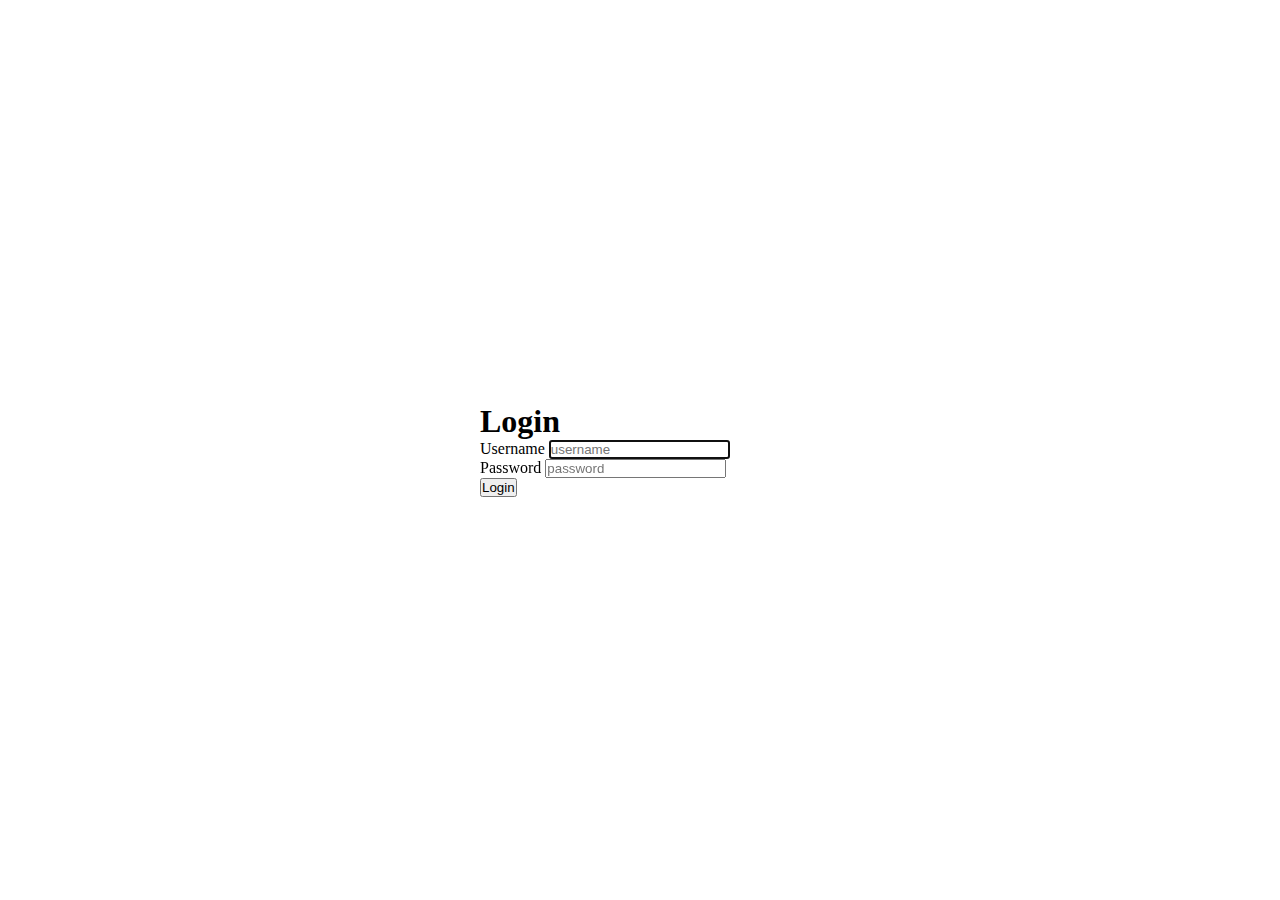
==== login.html @ d7cd1c6a "Initial Commit" ====
<!DOCTYPE html>
<html lang="en">
<head>
    <meta charset="UTF-8">
    <title>Login</title>
    <link href="https://cdn.jsdelivr.net/npm/bootstrap@5.3.0-alpha3/dist/css/bootstrap.min.css" rel="stylesheet" integrity="sha384-KK94CHFLLe+nY2dmCWGMq91rCGa5gtU4mk92HdvYe+M/SXH301p5ILy+dN9+nJOZ" crossorigin="anonymous">
    <link rel="stylesheet" href="css/login.css">
    <script src="https://code.jquery.com/jquery-3.6.4.min.js" integrity="sha256-oP6HI9z1XaZNBrJURtCoUT5SUnxFr8s3BzRl+cbzUq8=" crossorigin="anonymous"></script>
    <script src="js/login.js"></script>
</head>
<body>
    
    <!--<div class="container d-flex justify-content-center min-vh-100 align-items-center">-->
    <div class="login">
        <h1>Login</h1>
        
        <form id="loginForm">
            <div class="mb-3">
              <label class="form-label">Username</label>
              <input id="username" type="text" class="form-control" placeholder="username" autofocus="autofocus">
            </div>
            <div class="mb-3">
              <label class="form-label">Password</label>
              <input id="password" type="password" class="form-control"  placeholder="password">
            </div>
            <button id="loginButton" type="submit" class="btn btn-primary">Login</button>
          </form>
          <div id="message">

          </div>
    </div>
    
</body>
</html>

<!--
    <form id="login" title="" method="post">
                <div class="form-group row">
                    <label class="col-sm-1 col-form-label">Username : </label>
                    <div class="col-sm-2">
                        <input type="text" class="form-control" name="username" id="username" placeholder="username">
                    </div>
                </div>
                <div class="form-group row">
                    <label class="col-sm-1 col-form-label">Password : </label>
                    <div class="col-sm-2">
                        <input type="password" class="form-control" name="password" id="password" placeholder="password">
                    </div>
                </div>
                <button class="btn btn-lg btn-primary" id="loginButton">Login</button>
            </form>
-->
---- css/login.css ----
*{
    margin:0;
    padding: 0;
    box-sizing: border-box;
}

body{
    height: 100vh;
    display: flex;
    align-items: center;
    justify-content: center;
    background: #ffffff;
}

.login{
    width: 360px;
    height: min-content;
    padding: 20px;
    border-radius: 12px;
    background: #ffffff;
}
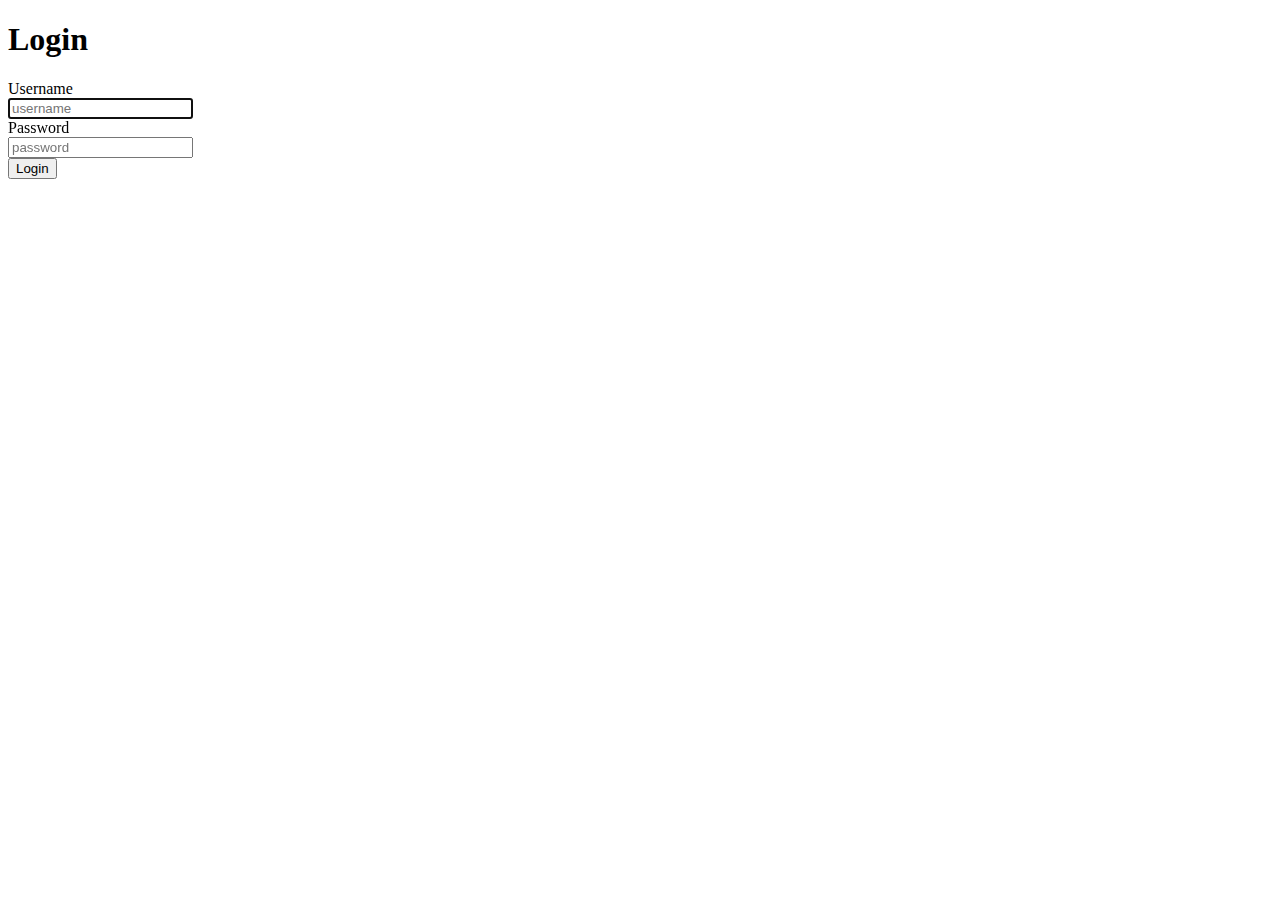
==== commit 448721c0: "Fixed alignment for login and profile" ====
--- a/login.html
+++ b/login.html
@@ -3,31 +3,55 @@
 <head>
     <meta charset="UTF-8">
     <title>Login</title>
-    <link href="https://cdn.jsdelivr.net/npm/bootstrap@5.3.0-alpha3/dist/css/bootstrap.min.css" rel="stylesheet" integrity="sha384-KK94CHFLLe+nY2dmCWGMq91rCGa5gtU4mk92HdvYe+M/SXH301p5ILy+dN9+nJOZ" crossorigin="anonymous">
-    <link rel="stylesheet" href="css/login.css">
+    <link rel="stylesheet" href="https://cdn.jsdelivr.net/npm/bootstrap@4.6.2/dist/css/bootstrap.min.css" integrity="sha384-xOolHFLEh07PJGoPkLv1IbcEPTNtaed2xpHsD9ESMhqIYd0nLMwNLD69Npy4HI+N" crossorigin="anonymous">
     <script src="https://code.jquery.com/jquery-3.6.4.min.js" integrity="sha256-oP6HI9z1XaZNBrJURtCoUT5SUnxFr8s3BzRl+cbzUq8=" crossorigin="anonymous"></script>
     <script src="js/login.js"></script>
 </head>
 <body>
     
     <!--<div class="container d-flex justify-content-center min-vh-100 align-items-center">-->
-    <div class="login">
-        <h1>Login</h1>
+        <header>
+            <div class="row py-3">
+                <div class="col-sm-3"></div>
+                <div class="col-sm-6 d-flex justify-content-center">
+                    <h1>Login</h1>
+                </div>
+                <div class="col-sm-3"></div>
+            </div>
+        </header>
         
-        <form id="loginForm">
-            <div class="mb-3">
-              <label class="form-label">Username</label>
-              <input id="username" type="text" class="form-control" placeholder="username" autofocus="autofocus">
+        
+        <div class="row">
+            <div class="col-sm-4"></div>
+            <div class="col-sm-4">
+                <form id="loginForm">
+                    <div class="form-group row">
+                      <label class="col-sm-2 label-form-label" for="username">Username</label>
+                      <div class="col-sm-10">
+                        <input id="username" type="text" class="form-control" placeholder="username" autofocus="autofocus">
+                        </div>
+                    </div>
+                    
+                    <div class="form-group row">
+                      <label class="col-sm-2 label-form-label" for="password">Password</label>
+                      <div class="col-sm-10">
+                        <input id="password" type="password" class="form-control"  placeholder="password">
+                      </div>
+                    </div>
+                    <div class="form-group row">
+                        <div class="col-sm-12">
+                            <button id="loginButton" type="submit" class="btn btn-primary float-right">Login</button>
+                        </div>
+                    </div>
+                  </form>
+                  <div class="form-group row">
+                    <div id="message" class="col-sm-12 alert" style="text-align: center">
+                        
+                    </div>
+                  </div>
             </div>
-            <div class="mb-3">
-              <label class="form-label">Password</label>
-              <input id="password" type="password" class="form-control"  placeholder="password">
-            </div>
-            <button id="loginButton" type="submit" class="btn btn-primary">Login</button>
-          </form>
-          <div id="message">
-
-          </div>
+            <div class="col-sm-4"></div>
+        </div>
     </div>
     
 </body>
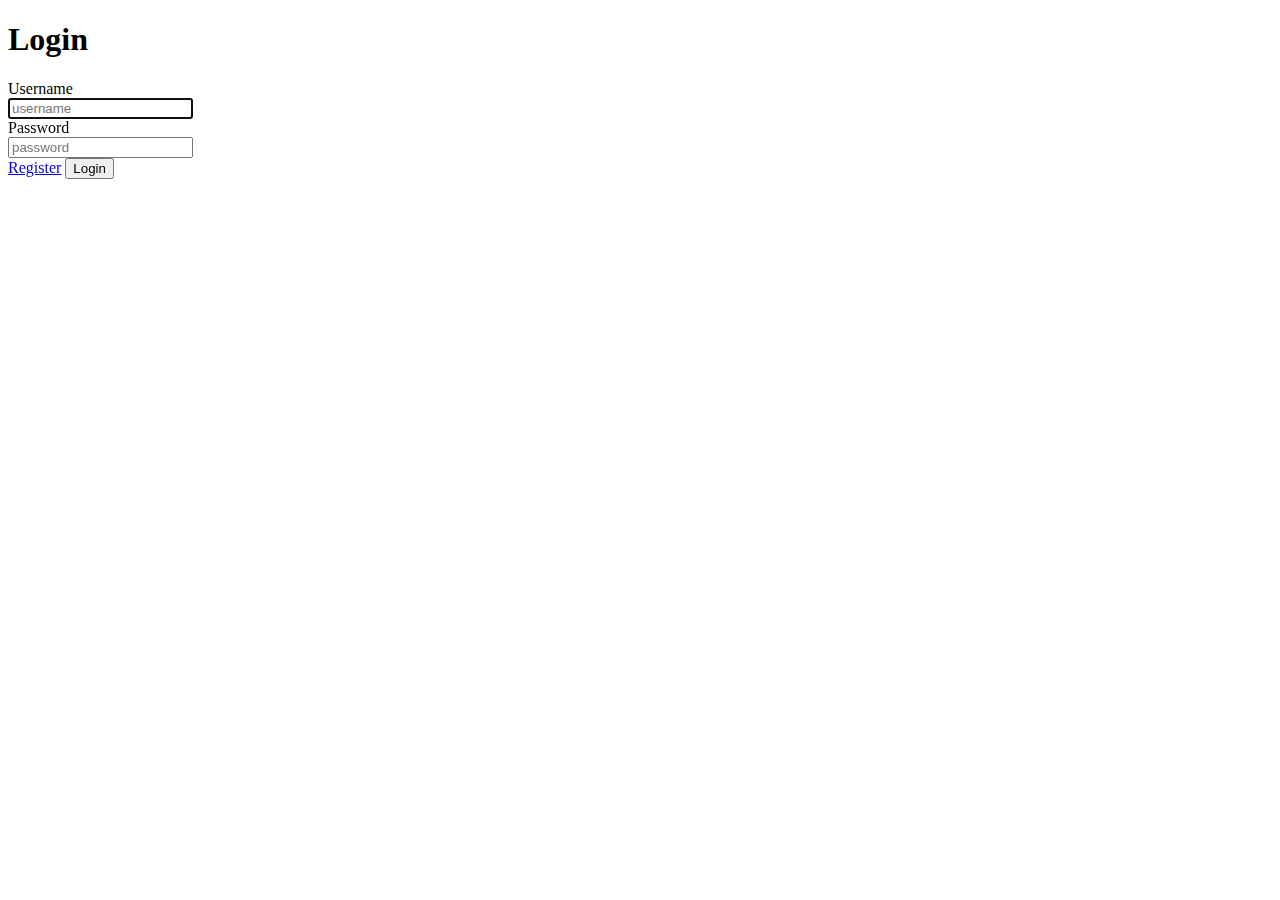
==== commit 6b788377: "register button added in login" ====
--- a/login.html
+++ b/login.html
@@ -8,8 +8,6 @@
     <script src="js/login.js"></script>
 </head>
 <body>
-    
-    <!--<div class="container d-flex justify-content-center min-vh-100 align-items-center">-->
         <header>
             <div class="row py-3">
                 <div class="col-sm-3"></div>
@@ -40,6 +38,7 @@
                     </div>
                     <div class="form-group row">
                         <div class="col-sm-12">
+                            <a class="btn btn-primary float-left" href="register.html">Register</a>
                             <button id="loginButton" type="submit" class="btn btn-primary float-right">Login</button>
                         </div>
                     </div>
@@ -52,25 +51,7 @@
             </div>
             <div class="col-sm-4"></div>
         </div>
-    </div>
+    
     
 </body>
-</html>
-
-<!--
-    <form id="login" title="" method="post">
-                <div class="form-group row">
-                    <label class="col-sm-1 col-form-label">Username : </label>
-                    <div class="col-sm-2">
-                        <input type="text" class="form-control" name="username" id="username" placeholder="username">
-                    </div>
-                </div>
-                <div class="form-group row">
-                    <label class="col-sm-1 col-form-label">Password : </label>
-                    <div class="col-sm-2">
-                        <input type="password" class="form-control" name="password" id="password" placeholder="password">
-                    </div>
-                </div>
-                <button class="btn btn-lg btn-primary" id="loginButton">Login</button>
-            </form>
--->+</html>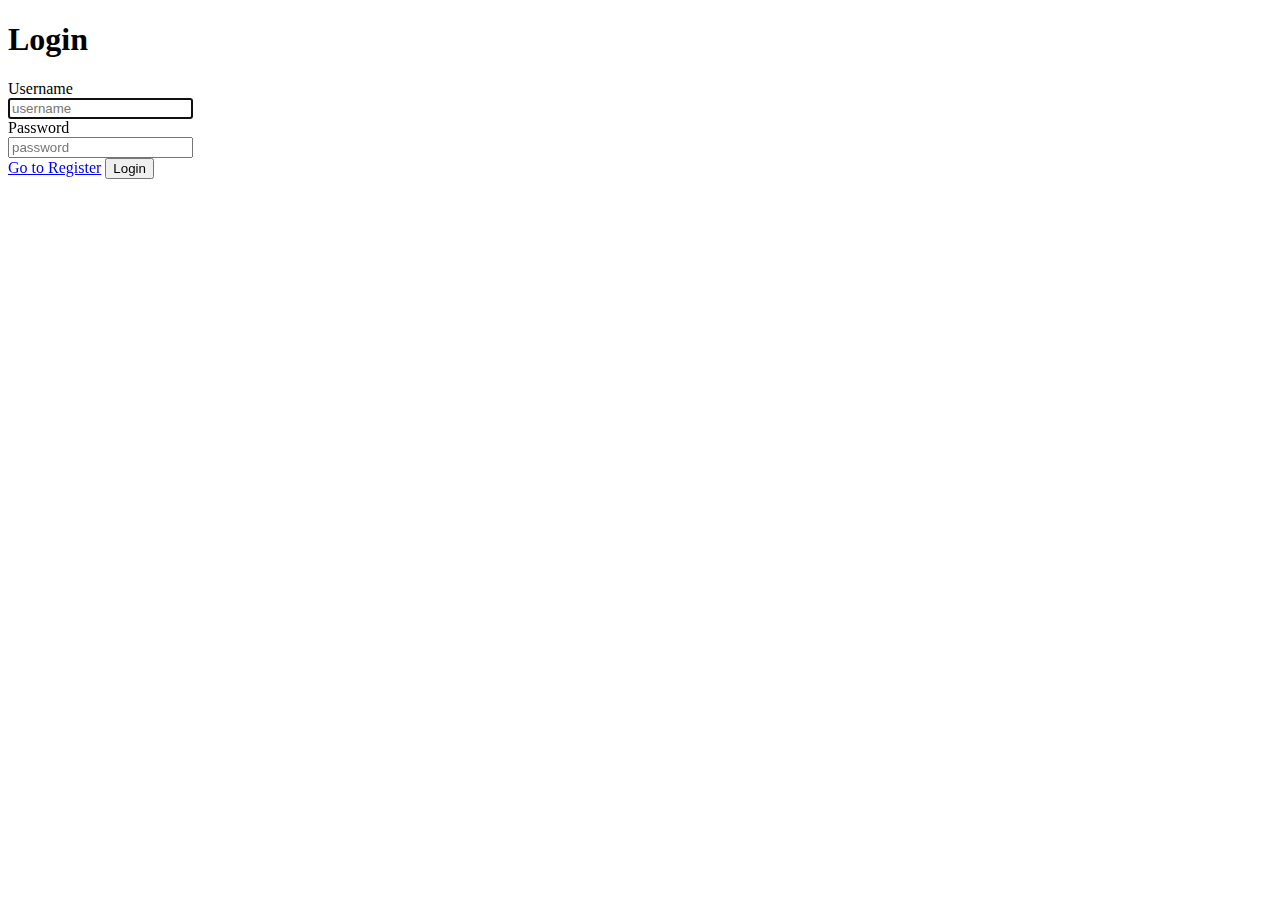
==== commit 1638e7af: "navigation buttons  renamed" ====
--- a/login.html
+++ b/login.html
@@ -38,7 +38,7 @@
                     </div>
                     <div class="form-group row">
                         <div class="col-sm-12">
-                            <a class="btn btn-primary float-left" href="register.html">Register</a>
+                            <a class="btn btn-secondary float-left" href="register.html">Go to Register</a>
                             <button id="loginButton" type="submit" class="btn btn-primary float-right">Login</button>
                         </div>
                     </div>
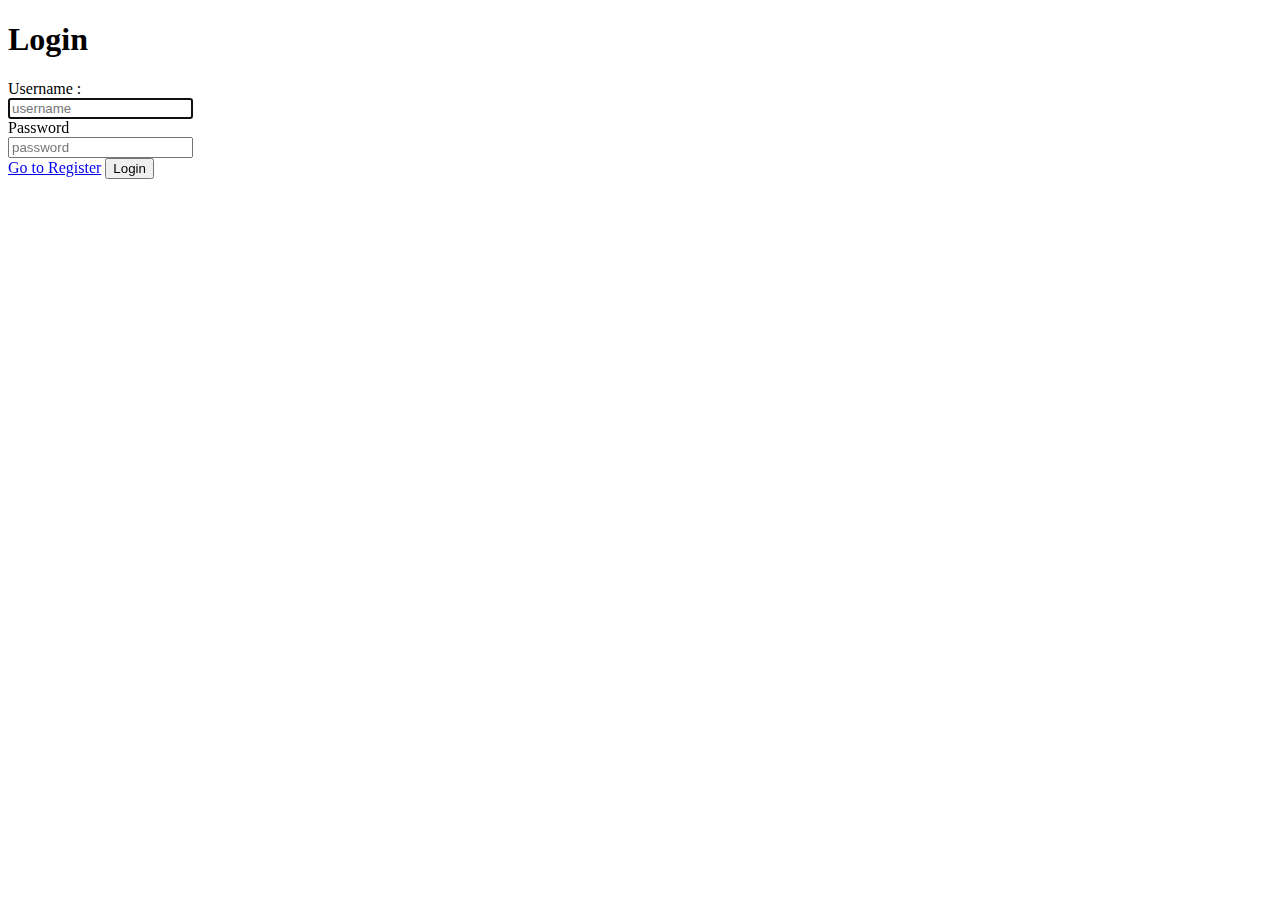
==== commit 35dd3154: "pages ade responsive" ====
--- a/login.html
+++ b/login.html
@@ -10,46 +10,46 @@
 <body>
         <header>
             <div class="row py-3">
-                <div class="col-sm-3"></div>
-                <div class="col-sm-6 d-flex justify-content-center">
+                <div class="col-lg-3 col-sm-3 col-xs-1"></div>
+                <div class="col-lg-6 col-sm-6 col-xs-10 d-flex justify-content-center">
                     <h1>Login</h1>
                 </div>
-                <div class="col-sm-3"></div>
+                <div class="col-lg-3 col-sm-3 col-xs-1"></div>
             </div>
         </header>
         
         
         <div class="row">
-            <div class="col-sm-4"></div>
-            <div class="col-sm-4">
+            <div class="col-lg-3 col-sm-3 col-xs-1"></div>
+            <div class="col-lg-6 col-sm-6 col-xs-10">
                 <form id="loginForm">
                     <div class="form-group row">
-                      <label class="col-sm-2 label-form-label" for="username">Username</label>
-                      <div class="col-sm-10">
+                      <label class="col-lg-3 label-form-label" for="username">Username : </label>
+                      <div class="col-lg-9">
                         <input id="username" type="text" class="form-control" placeholder="username" autofocus="autofocus">
                         </div>
                     </div>
                     
                     <div class="form-group row">
-                      <label class="col-sm-2 label-form-label" for="password">Password</label>
-                      <div class="col-sm-10">
+                      <label class="col-lg-3 label-form-label" for="password">Password</label>
+                      <div class="col-lg-9">
                         <input id="password" type="password" class="form-control"  placeholder="password">
                       </div>
                     </div>
                     <div class="form-group row">
-                        <div class="col-sm-12">
+                        <div class="col-lg-12">
                             <a class="btn btn-secondary float-left" href="register.html">Go to Register</a>
                             <button id="loginButton" type="submit" class="btn btn-primary float-right">Login</button>
                         </div>
                     </div>
                   </form>
                   <div class="form-group row">
-                    <div id="message" class="col-sm-12 alert" style="text-align: center">
+                    <div id="message" class="col-lg-12 alert" style="text-align: center">
                         
                     </div>
                   </div>
             </div>
-            <div class="col-sm-4"></div>
+            <div class="col-lg-3 col-sm-3 col-xs-1"></div>
         </div>
     
     
